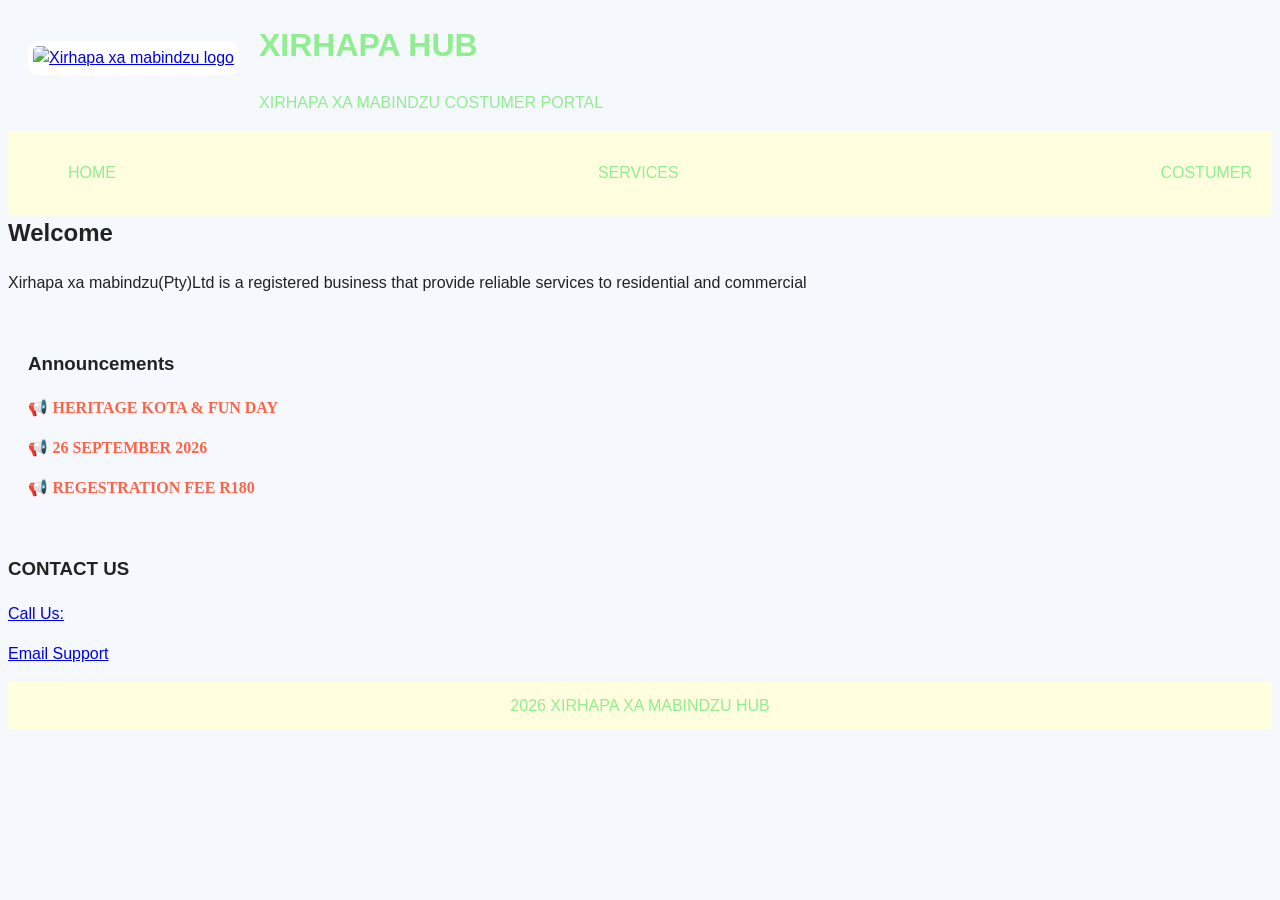
==== index.html @ ce1bf414 "Add files via upload" ====
<!DOCTYPE html>
<html lang="en">
<head>
    <meta charset="UTF-8">
    <meta name="keywords" content="Xirhapa xa mabindzu, mawewecafee, mawewe, XIRHAPA, MABINDZU, WINDOW WASH,EVENT CATERING,EVENT ORGANIZER,CHICKENS,GRASS CUTTING,CURTAIN WASH">
    <meta name="description" content="Xirhapa Xa Mabhindzu">
    <meta name="viewport" content="width=device-width, initial-scale=1.0">
    
    <title>Xirhapa Xa Mabindzu Hub</title>

    
    <link rel="stylesheet" href="st2.css">
</head>
<body>

    <header>
        <div class="header-box" >
            <a href="index.html">
                <img src="images/FB_IMG_1781255176944.jpg" alt="Xirhapa xa mabindzu logo" class="logo">
                           
            </a>
        </div>
        <div >
            <h1 style="color: lightgreen;">XIRHAPA HUB </h1>
            <p style="color: lightgreen;">XIRHAPA XA MABINDZU COSTUMER PORTAL</p>
        </div>
        
      
    </header>
   
    <!-- --Question 1.4 -->
 <nav id="navbar">
            <ul>
                <li><a href="index.html" class="nav-link" style="color: lightgreen;">HOME</a></li>
            </ul>
            <ul>
                <li><a href="students.html" class="nav-link" style="color: lightgreen;">SERVICES</a></li>
            </ul>
            <ul>
                <li><a href="students.html" class="nav-link" style="color: lightgreen;">COSTUMER</a></li>
            </ul>
            
        </nav>
   

    <!-- --Question 1.5 -->
     <h2>Welcome</h2>
     <P>Xirhapa xa mabindzu(Pty)Ltd is a registered business that provide reliable services to residential and commercial</P>
    
    <div class="container">
    
        <aside>
            <h3>Announcements</h3>
            <p>📢 <b style="font-family: Montserrat; color: tomato;">HERITAGE KOTA & FUN DAY</b></p>
            <P>📢 <b style="font-family: Montserrat; color: tomato;">26 SEPTEMBER 2026</b> </P>
            <p>📢 <b style="font-family: Montserrat; color: tomato;">REGESTRATION FEE R180</b> </p>

            
            <p id="dateOutput" class="message"></p>
        </aside>
        
    </div><div> <aside>
            <h3>CONTACT US</h3>
            
                <p><a href="tel:078 598 2678">Call Us: </a></p>
                <p><a href="mailto:mawewecafee@gmail.com">Email Support</a>
            </P>
        </aside></div>
       

   <footer style="color: lightgreen;">
    2026 XIRHAPA XA MABINDZU HUB
   </footer>


     
   <script src="st2.js"></script>
</body>
</html>
---- st2.css ----
/* Question 2.1 */
body {
    font-family: Arial;
    margin: 0% none;
    background-color: #f5f8fc;
    color: #222;
    line-height: 1.5;
}

.media-img {
    width: 300px;   /* adjust size */
    height: auto;
    display: block;
    margin: 0 auto;
}

/* Dark mode */
.dark {
    background-color: #1f1f1f;
    color: white;
}

.dark .card,
.dark aside {
    background-color: #2f2f2f;
    color: white;
}

.dark input,
.dark select,
.dark textarea {
    background-color: #444;
    color: white;
    border: 1px solid #888;
}

.dark table th {
    background-color: #0d3b66;
}

.dark tr:nth-child(even) {
    background-color: #3a3a3a;
}

/* Header */
/* Question 2.2 */

.header-box {
    /* Question 2.2 */
    background-color:  90deg,#002b5c,#00509d;
    color: white;
    padding: 20px;
    display: flex;
    align-items: center;
    gap: 15px;
    float: left;
}



.logo {
    width: 85px;
    height: 85px;
    object-fit: contain;
    background-color: white;
    border-radius: 10px;
    padding: 5px;
}

/* Navbar */
/* Question 2.3 */

#navbar  {
    display: flex;
    list-style-type: none;
    padding: 0;
    margin: 0;
    gap: 20px;
    background-color: lightyellow;
    float: left;
    width: 100%;
    justify-content: space-between;
}

#navbar li{
     list-style-type: none;
}


.nav ul {
    
    list-style: none;
    display: flex;
    background-color: #003b73;
}

.nav-link {
    /* Question 2.3 */
    display: block;
    text-align: center;
    color: white;
    text-decoration: none;
    padding: 14px 20px;

    transition: background-color 0.3s ease;
}

.nav-link:hover {
    background-color: #00509d;
}

/* Layout */
/* Question 2.4 */

.container {
    display: flex;
    gap: 20px;
    padding: 20px;
}
.main {
    flex: 2;
}

.aside {
    flex: 1;
    background-color: #eaf2f8;
    padding: 15px;
    border-radius: 8px ;
}


/* Cards */
.card {
    background-color: white;
    padding: 20px;
    margin-bottom: 20px;
    border-radius: 12px;
    box-shadow: 0 2px 8px rgba(0, 0, 0, 0.1);
}

/* Buttons */
button {
    background-color: #00509d;
    color: white;
    border: none;
    padding: 10px 14px;
    margin-top: 10px;
    margin-right: 5px;
    border-radius: 8px;
    cursor: pointer;
    font-size: 14px;
}

button:hover {
    background-color: #003b73;
}

/* Transition requirement */
/* Question 2.5 */
button {
    padding: 12px 24px;
    display: inline-block;
    box-sizing: border-box;

    border-radius: 8px;
    border: none;

    background-color: #2563eb;
    color: #ffffff;
    font-size: 16px;
    cursor: pointer;

    transition: transform 0.3s ease, background-color 03.s ease;
}

button:hover {
    transform: scale(1.08);

    background-color: #d97706;
}

/* Form styling */
label {
    display: block;
    margin-top: 8px;
    font-weight: bold;
}

input,
select,
textarea {
    width: 100%;
    padding: 10px;
    margin-top: 6px;
    margin-bottom: 12px;
    border: 1px solid #bbb;
    border-radius: 8px;
    box-sizing: border-box;
    font-size: 14px;
}

fieldset {
    border: 2px solid #00509d;
    border-radius: 10px;
    margin-bottom: 15px;
    padding: 15px;
}

legend {
    font-weight: bold;
    color: #002b5c;
    padding: 0 8px;
}

.form-heading {
    margin-bottom: 8px;
    font-weight: bold;
}

.inline-options {
    margin-bottom: 12px;
}

.inline-options label {
    display: inline-block;
    margin-right: 15px;
    font-weight: normal;
}

.message {
    margin-top: 15px;
    font-weight: bold;
    color: #003b73;
}

/* Table */
table {
    width: 100%;
    border-collapse: collapse;
    margin-top: 10px;
}

th,
td {
    border: 1px solid #999;
    padding: 8px;
    text-align: left;
}

th {
    background-color: #002b5c;
    color: white;
}

tr:nth-child(even) {
    background-color: #f2f6fa;
}

/* Media */
.media-img,
.media-player {
    max-width: 100%;
    border-radius: 10px;
}

video.media-player {
    width: 100%;
    max-width: 650px;
}

/* Footer */
footer {
    background-color: lightyellow;
    color: white;
    text-align: center;
    padding: 12px;
}

/* Responsive */
@media (max-width: 768px) {
    .container {
        flex-direction: column;
    }

    #navbar ul {
        flex-direction: column;
    }

    .header-box {
        flex-direction: column;
        text-align: center;
    }

    img,
    video,
    audio {
        width: 100%;
    }
}
form {
    width: 100%;
    max-width: 500px;
    padding: 20px;
    border: 1px solid #ccc;
    border-radius: 8px;
    background-color: #f9f9f9;
   
}

input, textarea {
    width: 100%;
    padding: 12px;
    margin-bottom: 15px;
}
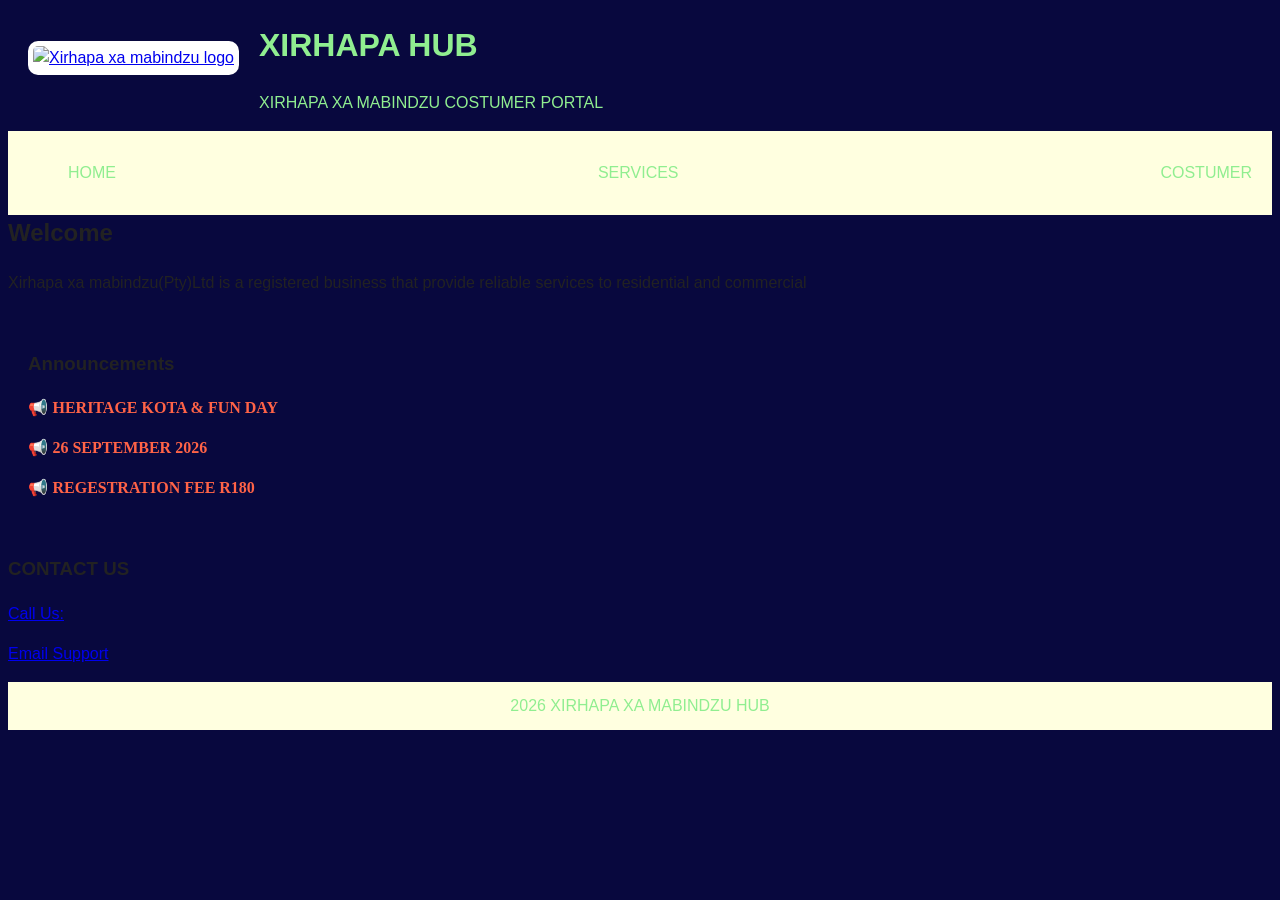
==== commit 01cb1c9a: "Rename index.html to  index.html" ====
--- a/index.html
+++ b/index.html
@@ -76,4 +76,4 @@
      
    <script src="st2.js"></script>
 </body>
-</html>+</html>
--- a/st2.css
+++ b/st2.css
@@ -2,7 +2,7 @@
 body {
     font-family: Arial;
     margin: 0% none;
-    background-color: #f5f8fc;
+    background-color: rgb(8, 8, 62);
     color: #222;
     line-height: 1.5;
 }
